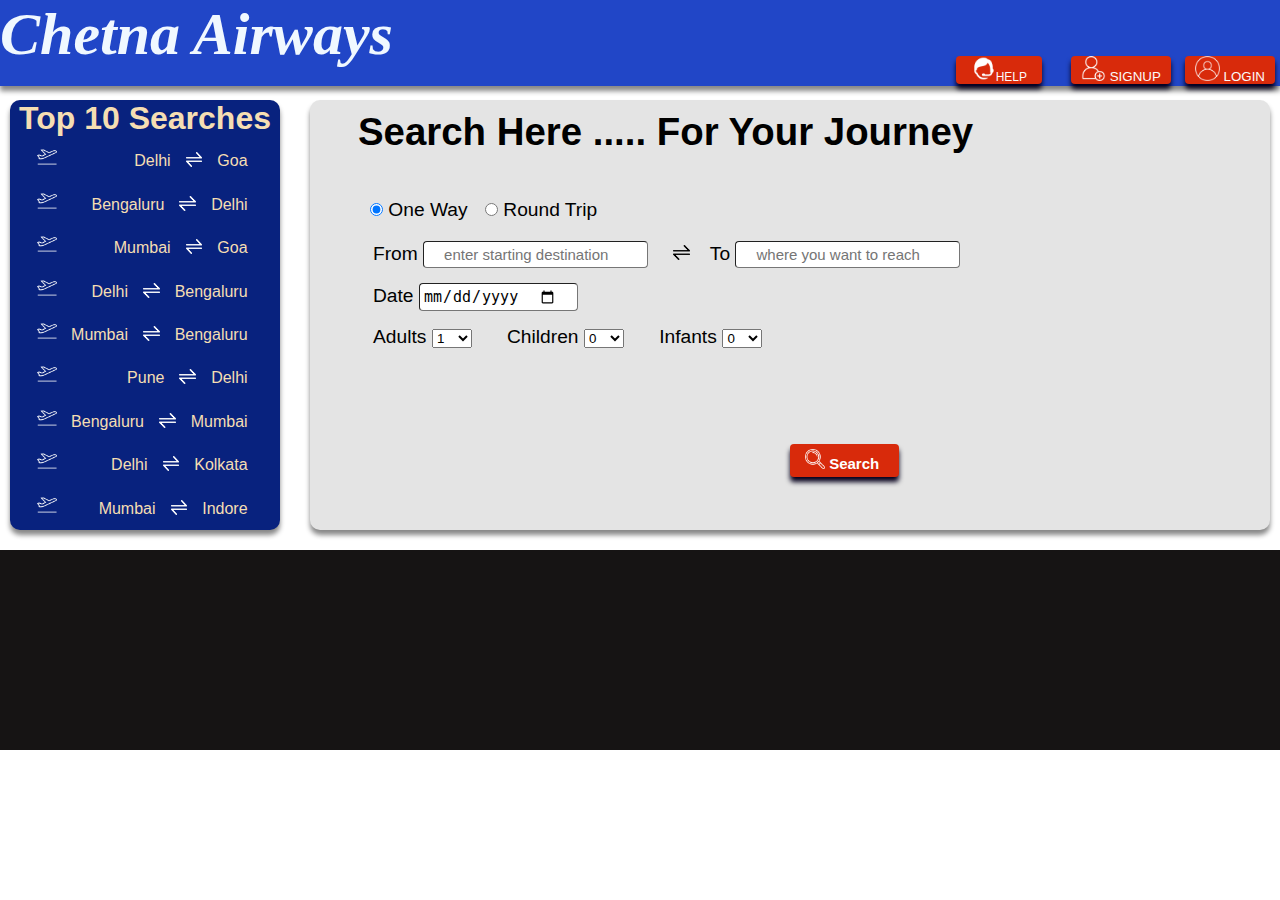
==== index.html @ 338e1163 "first" ====
<!DOCTYPE html>
<html lang="en">
  <head>
    <meta charset="UTF-8" />
    <meta http-equiv="X-UA-Compatible" content="IE=edge" />
    <meta name="viewport" content="width=device-width, initial-scale=1.0" />
    <title>Document</title>
    <link rel="stylesheet" href="style.css" />
    <script src="script.js" defer></script>
  </head>

  <body>
    <div class="main1">
      <div class="outer">
        <div class="topsection">
          <span class="name" onclick="search()"> Chetna Airways </span>
          <div class="topcontainer">
            <!-- <button id="signup"> <img src="signup icon4.png" alt="" id="signupicon">  SIGNUP</button> -->

            <div class="buttons">
              <button id="help">
                <img src="help icon2.webp" alt="" id="helpicon" />HELP
              </button>
              <button id="signup">
                <img src="3631618.png" alt="" id="signupicon" /> SIGNUP
              </button>
              <button id="login">
                <img src="6681225.png" alt="" id="loginicon" /> LOGIN
              </button>
            </div>
          </div>
        </div>
        <div class="leftsection">
          <div class="leftsectionh1">
            <h1>Top 10 Searches</h1>
          </div>
          <div class="leftsection2">
            <div class="searchescontainer">
              <div class="topperscontainer" onclick="addthis('ng')">
                <img src="flight3.png" alt="" class="flight3icon" />
                <span class="first">Delhi</span>
                <span> <img src="round.png" alt="" id="roundimage" /></span>
                <span class="second">Goa </span>
                <!-- <img src="flightland2.png" alt="" class="flightland"> -->
              </div>
              <div class="topperscontainer" onclick="addthis('bn')">
                <img src="flight3.png" alt="" class="flight3icon" />
                <span class="first">Bengaluru</span>
                <span> <img src="round.png" alt="" id="roundimage" /></span>
                <span class="second">Delhi</span>
                <!-- <img src="flightland2.png" alt="" class="flightland"> -->
              </div>
              <div class="topperscontainer" onclick="addthis('mg')">
                <img src="flight3.png" alt="" class="flight3icon" />
                <span class="first">Mumbai</span>
                <span> <img src="round.png" alt="" id="roundimage" /></span>
                <span class="second">Goa</span>
                <!-- <img src="flightland2.png" alt="" class="flightland"> -->
              </div>
              <div class="topperscontainer" onclick="addthis('nb')">
                <img src="flight3.png" alt="" class="flight3icon" />
                <span class="first">Delhi</span>
                <span> <img src="round.png" alt="" id="roundimage" /></span>
                <span class="second">Bengaluru</span>
                <!-- <img src="flightland2.png" alt="" class="flightland"> -->
              </div>
              <div class="topperscontainer" onclick="addthis('mb')">
                <img src="flight3.png" alt="" class="flight3icon" />
                <span class="first">Mumbai</span>
                <span> <img src="round.png" alt="" id="roundimage" /></span>
                <span class="second">Bengaluru</span>
                <!-- <img src="flightland2.png" alt="" class="flightland"> -->
              </div>
              <div class="topperscontainer" onclick="addthis('pn')">
                <img src="flight3.png" alt="" class="flight3icon" />
                <span class="first">Pune</span>
                <span> <img src="round.png" alt="" id="roundimage" /></span>
                <span class="second">Delhi</span>
                <!-- <img src="flightland2.png" alt="" class="flightland"> -->
              </div>
              <div class="topperscontainer" onclick="addthis('bm')">
                <img src="flight3.png" alt="" class="flight3icon" />
                <span class="first">Bengaluru</span>
                <span> <img src="round.png" alt="" id="roundimage" /></span>
                <span class="second">Mumbai</span>
                <!-- <img src="flightland2.png" alt="" class="flightland"> -->
              </div>
              <div class="topperscontainer" onclick="addthis('nk')">
                <img src="flight3.png" alt="" class="flight3icon" />
                <span class="first">Delhi</span>
                <span> <img src="round.png" alt="" id="roundimage" /></span>
                <span class="second">Kolkata</span>
                <!-- <img src="flightland2.png" alt="" class="flightland"> -->
              </div>
              <div class="topperscontainer" onclick="addthis('ml')">
                <img src="flight3.png" alt="" class="flight3icon" />
                <span class="first">Mumbai</span>
                <span> <img src="round.png" alt="" id="roundimage" /></span>
                <span class="second">Indore</span>
                <!-- <img src="flightland2.png" alt="" class="flightland"> -->
              </div>
              <!-- <div class="topperscontainer" onclick="addthis('ms')">
                <img src="flight3.png" alt="" class="flight3icon" />
                <span class="first">Delhi</span>
                <span> <img src="round.png" alt="" id="roundimage" /></span>
                <span class="second">Indore</span>
                <img src="flightland2.png" alt="" class="flightland"> 
              </div> -->
            </div>
          </div>
        </div>
        <div class="mainsection">
          <div class="main2">
            <div class="maincontainer">
              <div id="heading">
                <h1>Search Here ..... For Your Journey</h1>
              </div>
              <div id="radio">
                <span class="ONEWAY1">
                <input
                  type="radio"
                  name="trip"
                  id="oneway"
                  checked="checked"
                  onclick="oneway()"
                />
                <label for="oneway">One Way</label>
                </span>
                <span class="TWOWAY2">
                <input
                  type="radio"
                  name="trip"
                  id="round"
                  onclick="roundway()"
                />
                <label for="round">Round Trip</label>
              </span>
              </div>

              <span class="from">
                <label for="from">From</label>
                <input
                  type="text"
                  id="from"
                  list="selection"
                  placeholder="enter starting destination"
                  onkeyup="checkthis('from')"
                  required
                />
                <datalist name="" id="selection"> </datalist>
              </span>
              <span> <img src="round.png" alt="" id="roundimage2" /></span>
              <span class="to">
                <label for="to">To</label>
                <input
                  type="text"
                  id="to"
                  list="selection"
                  placeholder="where you want to reach"
                  onkeyup="checkthis('to')"
                  required
                />
              </span>
              <div id="depart">
                <label for="date">Date</label>
                <input type="date" id="date" name="date" />
              </div>
              <span class="persons">
                Adults
                <select name="adults" class="adults">
                  <option value="">1</option>
                  <option value="">2</option>
                  <option value="">3</option>
                  <option value="">4</option>
                  <option value="">5</option>
                </select>
              </span>
              <span class="persons">
                Children
                <select name="1" class="adults">
                  <option value="">0</option>
                  <option value="">1</option>
                  <option value="">2</option>
                  <option value="">3</option>
                  <option value="">4</option>
                  <option value="">5</option>
                </select>
              </span>
              <span class="persons">
                Infants
                <select name="1" class="adults">
                  <option value="">0</option>
                  <option value="">1</option>
                  <option value="">2</option>
                  <option value="">3</option>
                  <option value="">4</option>
                  <option value="">5</option>
                </select>
              </span>
            </div>
          </div>
          <div class="search">
            <a href="index2.html?" target="_blank" id="text">
              <button id="searchbtn" onclick="search2()">
                <img src="searchicon.png" alt="" id="searchicon" /> Search
              </button></a
            >
          </div>
        </div>
        <div class="bottomsection">
       
        </div>
      </div>
    </div>
  </body>
</html>
---- style.css ----
* {
    margin: 0;
    padding: 0;
}

.outer {
    margin: 0;
    padding: 0;
    /* background-color:red; */
    height: auto;
    width: auto;
    display: grid;
    grid-template-columns: repeat(auto-fit, 20px);
    grid-auto-rows: 50px;
    /* grid-gap: 10px; */
    grid-auto-flow: dense;


    /* column-gap: 10px; */

}

.topsection {
    /* background-image:url("flight2.webp");
   background-repeat: no-repeat;
   background-attachment: fixed; */
    grid-area: topcontainer;
    justify-content: flex-end;

    grid-column: span 68;
    grid-row: span 2;
    /* background-image: linear-gradient(to top right ,rgb(219, 226, 226),rgb(7, 231, 213)); */
    /* background-image: linear-gradient(to top right ,rgb(219, 226, 226),rgb(12, 20, 39)); */
    /* background-image: linear-gradient(to top right, rgb(233, 243, 248), rgb(12, 20, 39)); */
    border: 2px solid black;
    /* border-radius: 10px; */
    border: none;
    color: wheat;
    box-shadow: 0px 5px 5px 0px #888888;
    margin-bottom: 14px;
    background-color: #2146C7;

}

.leftsection {

    grid-area: leftcontainer;
    grid-column: span 15;
    grid-row: span 9;

    /* background-image: linear-gradient(to top right, rgb(12, 20, 39), rgb(3, 42, 58)); */
    /* background-color: rgba(0,0,0,.85); */
    color: wheat;
    border: 2px solid black;
    text-align: center;
    border: 2px solid black;
    /* border-radius: 10px; */
    border: none;
    margin: 0px 20px 20px 10px;
    border-radius: 10px;
    box-shadow: 0px 5px 5px 0px #888888;
    font-weight: 600;
    font-family: sans-serif;

    background-color: #08227e;
}

.mainsection {

    color: rgb(5, 1, 1);
    font-family: 'Franklin Gothic Medium', 'Arial Narrow', Arial, sans-serif;
    font-size: 1.2rem;



    border: 2px solid bisque;
    /* border-radius: 10px; */
    grid-column: span 53;


    /* background-image: linear-gradient(to  top  right ,rgb(2, 6, 15) , #2451573d); */
    background-color: rgb(228, 228, 228);
    color: black;
    grid-row: span 9;
    border: none;
    /* box-shadow: 0px 5px 5px 0px #888888;
    margin-bottom: 20px; */
    margin: 0px 10px 20px 10px;
    border-radius: 10px;
    box-shadow: 0px 5px 5px 0px #888888;

}



.bottomsection {
    grid-area: bottomcontainer;
    grid-column: span 68;
    grid-row: span 2;
    grid-row-start: span 4;

    background-color: rgb(22, 20, 20);
    color: white;
    border: none;
    padding: 5px;

}

@media (min-width:400px) and (max-width:600px) {
    .outer {
        grid-template-columns: 400px;
        grid-auto-rows: 100px;
        background-color: rgb(245, 237, 237);

    }

    .topsection {
        grid-row-start: 1;
    }

    .leftsection {

        grid-row-start: 2;
        grid-row-end: 7;
        border-color: white;

    }

    .mainsection {

        grid-row-start: 7;
        grid-row-end: 11;
    }

    .bottomsection {
        grid-row-start: 11;
        grid-row-end: 13;

    }





}

@media (max-width:400px) {

    .outer {
        grid-template-columns: 360px;
        grid-auto-rows: 100px;
        background-color: rgb(245, 237, 237);

    }

    .topperscontainer {
        font-family: Arial, Helvetica, sans-serif;
        font-weight: 200;

        border: none;
        border-radius: 2px;
        text-align: center;
        padding: 2px;
        width: 70%;
        margin: 2%;
        margin-left: 8%;
        cursor: pointer;


    }

    .name {
        color: red;
        font-size: 10px;
    }

    .topsection {
        color: red;
        font-size: 20px;
        grid-row-start: 1;
    }

    .leftsection {
        grid-template-columns: span 2;
        grid-row-start: 2;
        grid-row-end: 7;
        border-color: white;

    }

    .mainsection {

        grid-row-start: 7;
        grid-row-end: 11;
    }

    .bottomsection {
        grid-row-start: 11;
        grid-row-end: 13;

    }
}

.flight3icon {
    height: 20px;
    filter: invert();
    margin-right: auto;
}

.flightland {
    height: 20px;
    filter: invert();
}

#help {
    padding: 0px 15px 0px 15px;
    margin: 0 20px 0 5px;
    cursor: pointer;
    background-color: rgb(216, 42, 11);
    color: rgb(253, 249, 249);
    font-weight: 300;
    border-radius: 4px;
    border: none;
    box-shadow: 0px 5px 5px 0px #06001d;
    /* display: flex; */
    font-size: 12px;
}

#helpicon {
    height: 25px;
    filter: invert();
}


#signup {
    padding: 0px 10px 0px 10px;
    margin: 0 5px 0 5px;
    cursor: pointer;
    background-color: rgb(216, 42, 11);
    color: rgb(253, 249, 249);
    font-weight: 300;
    border-radius: 4px;
    border: none;
    box-shadow: 0px 5px 5px 0px #06001d;
}

#signupicon {
    height: 25px;
    filter: invert();
}

#login {
    padding: 0px 10px 0px 10px;
    margin: 0 5px 0 5px;
    cursor: pointer;
    background-color: rgb(216, 42, 11);
    color: rgb(253, 249, 249);
    font-weight: 300;
    border-radius: 4px;
    border: none;
    box-shadow: 0px 5px 5px 0px #06001d;
}

#loginicon {
    height: 25px;
    filter: invert();

}

#help:hover {
    padding: 5px 15px 5px 15px;
    background-color: brown;
}

#login:hover {
    padding: 5px 15px 5px 15px;
    background-color: brown;
}

#signup:hover {
    padding: 5px 15px 5px 15px;
    background-color: brown;
}

.topcontainer {
    margin-top: -1%;
    display: flex;
    justify-content: flex-end;
    align-items: flex-start;
}

.name {
    font-style: italic;
    font-size: 60px;
    color: aliceblue;
    font-weight: 700;


}

.ONEWAY1 {
    padding: 2px 10px 2px 2px;
}

.ONEWAY1:hover {

    border-radius: 12px;
    background-color: rgb(226, 37, 37);
    color: aliceblue;
    cursor: pointer;
}

.TWOWAY2 {
    padding: 2px 10px 2px 2px;
    cursor: pointer;
}

.TWOWAY2:hover {
    border-radius: 12px;
    background-color: rgb(226, 37, 37);
    color: aliceblue;
    cursor: pointer;
}

#radio {
    padding: 5% 1px 20px 10px;
    /* padding: 1px 20px 20px 10px; */
}

.from {
    padding: 20px 20px 20px 15px;

}

#from {
    font-size: 15px;
    width: 20%;
    padding: 4px 20px 4px 20px;
    border-radius: 4px;
    border-width: thin;
}

#to {
    font-size: 15px;
    padding: 4px 20px 4px 20px;
    width: 20%;
    border-radius: 4px;
    border-width: thin;
}

.to {

    padding: 15px;
}

#date {
    padding: 3px 20px 3px 3px;
    border-radius: 4px;
    border-width: thin;
    font-size: 15px;
}

#depart {
    padding: 15px;

}

.persons {
    padding: 15px;
    margin-bottom: 100px;
    border-width: thin;
    text-align: center;
}

.adults {
    padding-right: 10px;
    text-align: center;
}

.children,
persons,
infants {
    padding: 100px;
    border-width: thin;
}

#roundimage {
    height: 15px;
    filter: invert(100%);
    padding: 5px 10px 0 10px;

}

#roundimage2 {
    height: 15px;


}

/* .main2{
   margin-top: 6%;
} */
.maincontainer {
    padding-left: 5%;
    padding-top: 1%;
    padding-bottom: 10%;
}

.search {
    padding: 0 0 0 50%;
}

#searchbtn {
    padding: 5px 20px 5px 15px;
    background-color: rgb(216, 42, 11);
    font-size: 15px;
    cursor: pointer;
    font-family: Arial, Helvetica, sans-serif;
    font-weight: 700;
    color: white;
    border-radius: 4px;
    border: none;
    box-shadow: 0px 5px 5px 0px #06001d;
}

#searchicon {
    height: 20px;
    filter: invert();
}

#searchbtn:hover {
    background-color: rgb(0, 12, 184);
    padding: 10px 25px 10px 20px;
}



/* all about left section */

.topperscontainer {
    font-family: Arial, Helvetica, sans-serif;
    font-weight: 200;
    border: none;
    /* border-radius: 10px; */
    text-align: center;
    padding: 5px;
    width: 80%;
    margin: 2%;
    margin-left: 8%;
    cursor: pointer;
    display: flex;


}

.topperscontainer:hover {
    background-color: rgb(92, 97, 97);

}

.first {
    padding: 5px;
    margin-left: 2%;
    font-family: sans-serif;
}

.second {
    padding: 5px;
    font-family: sans-serif;
}

.searchescontainer {
    align-items: center;
}









.secondpageradio {
    text-align: center;
    background-color: #747474;
}

.maincontainer2 {

    height: 620px;
    /* height:  auto; */
    background-color: rgb(212, 200, 200);
    display: grid;
    grid-template-columns: repeat(10, 1fr);
    row-gap: 10px;
    column-gap: 10px;
    /* grid-template-rows: 100px 100px 100px 100px 100px 100px ; */
    grid-template-rows: repeat(10, 1fr);
}

#sorted {
    height: 500px;
    text-align: center;
    grid-area: 1/1/5/3;

    /* grid-row-end: 3 ; */

    background-color: #08227e;
    color: #cacaca;
    border-radius: 8px;
    margin-top: 10px;
}


#resultdiv {
    /* overflow: scroll; */
    height: 500px;
    /* border: 2px solid red; */
    /* border-radius: 2% ; */
    grid-area: 1/3/9/16;
    /* grid-column: span 8;
    grid-row-start: 1;
    grid-row-end: 5; */
    /* background-color: #bff5f4; */
    /* grid-column-start: 4; */
    display: flex;
    display: grid;
    grid-template-columns: repeat(10, 1fr);
    grid-template-rows: repeat(10, 1fr);
    margin-top: 10px;


}

#resultdiv1 {

    overflow: scroll;
    height: 500px;
    /* border: 2px solid red; */
    /* border-radius: 2% ; */
    grid-area: 1/3/5/6;
    background-color: #dde0e0;


}

#resultdiv1::-webkit-scrollbar {
    display: none;
}

#resultdiv2 {
    /* display: flex;
    flex-direction: column; */

    /* justify-content: space-around; */
    /* grid-area: 1/6/5/15; */
    overflow: scroll;
    background-color: #dde0e0;
    height: 500px;
}

#resultdiv2::-webkit-scrollbar {
    display: none;
}

.divtag2 {
    display: flex;
    justify-content: space-around;
}

.btn {
    border: none;
    cursor: pointer;
    padding: 5px;
    margin: 5px;
    border-radius: 2px;
}

.btn1:hover {
    color: aliceblue;
    background-color: blue;
}

.btn:hover {
    color: aliceblue;
    background-color: blue;
}

.btn:active {
    color: aliceblue;
    background-color: blue;
}

.btn1 {
    border: none;
    cursor: pointer;
    padding: 5px 24px 5px 24px;
    margin: 5px;
}

.timingbased {
    padding: 10px 0 10px 0;
}

.ajay999 {
    background-color: rgb(226, 37, 37);
    display: flex;
    align-items: center;
    background-color: #fff;
    color: #06001d;
    /* padding: 25px 0 25px 0; */
    padding: 10px 0 20px 0;
    margin: 12px 5px 12px 5px;
    border-radius: 4px;
    justify-content: space-around;
    /* background-image: linear-gradient(to top right ,rgb(233, 243, 248),rgb(12, 20, 39)); */
    box-shadow: 0px 3px 3px 0px #504e57;
}

.ajay999:hover {
    box-shadow: 0px 6px 6px 0px #504e57;
}

.ajay1000 {
    display: flex;
    flex-direction: column;
    text-align: center;
    color: black;
    font-size: 18px;
    font-Weight: 600;
    /* padding :3% 5% 3% 5%; */
    display: flex;
    margin-top: 28px;
    justify-content: space-between;
}

.ajay10000 {
    display: flex;
    flex-direction: column;
    text-align: center;
    color: black;
    font-size: 18px;
    font-Weight: 600;
    /* padding :3% 5% 3% 5%; */
    display: flex;
    padding-top: -25px;
    justify-content: space-between;
}

.ajay1111 {

    display: block;
    font-size: 0.8rem;
    font-weight: 100;
    color: rgb(105, 100, 100);
    font-weight: lighter;
    /* padding-top: 20px; */

}

.arrivaltag {
    color: black;
    font-size: 18px;
    font-Weight: 600;
    /* padding :3% 10% 3% 5%; */
    margin-top: 28px;
}

.pricingtag {
    color: black;
    font-size: 18px;
    font-Weight: 600;
    /* padding :3% 5% 3% 10%; */
    margin-top: 28px;
}

.control {

    display: flex;
    margin-left: 8.5%;

}

.container3 {
    height: 7vh;
    grid-column-start: 2;
    padding-top: 15px;
    display: flex;
    justify-content: center;


}

#firstinput,
#secondinput,
#firstdate {
    margin-right: 20px;
    border: thick;
    height: 20px;
    padding: 5px;
    font-size: 15px;
    border-radius: 4px;
    margin-left: 2px;

}

#one_way {
    /* margin: 5px 20px 5px 20px ; */
    font-size: 30px;

}

#secondpageradiofirst {
    font-size: 15px;
    margin: 5px 10px 5px 0px;
}

#secondpageradiosecond {
    font-size: 15px;
    margin: 5px 10px 5px 0px;
}

#btn1,
#btn2 {
    padding: 5px 10px 5px 10px;
    background-color: rgb(221, 67, 40);
    color: white;
    border-radius: 5px;
    border: none;
    cursor: pointer;
    box-shadow: 0px 5px 5px 0px #06001d;
    height: 30px;
    margin: 0 10px 0 10px;
}

#btn1:hover {
    padding: 5px 15px 5px 15px;
}

#btn2:hover {
    padding: 5px 15px 5px 15px;
}

#btn0 {
    padding: 5px 10px 5px 10px;
    margin-right: 30px;
    margin-left: -10px;
    background-color: rgb(216, 42, 11);
    color: white;
    border-radius: 5px;
    border: none;
    cursor: pointer;
    box-shadow: 0px 5px 5px 0px #06001d;
    height: 30px;
}

#btn0:hover {
    padding: 5px 15px 5px 15px;
}

.outer2 {
    /* display: flex; */
    justify-content: center;
    background-color: #2146C7;
    color: #dde0e0;
    font-weight: 600;

}


datalist {
    background-color: #10e8c8;
}

.booknowbtn {
    background-color: rgb(216, 42, 11);
    color: antiquewhite;
    font-weight: 700;
    padding: 5px 15px 5px 15px;
    border-radius: 4px;
    border: none;
    cursor: pointer;
    /* background-image: linear-gradient(to top right ,rgb(233, 243, 248),rgb(12, 20, 39)); */
    box-shadow: 0px 3px 3px 0px #747474;
    margin-top: 20px;
}

.booknowbtn:hover {
    padding: 7px 12px 7px 12px;
}

#second_page_return_date {
    width: 16%;
    font-size: 20px;
}

#second_page_date_input_tag {
    height: 20px;
    color: #0d0ad8;
    padding: 5px 5px 5px 10px;
    border-radius: 4px;
    border: thin;
    font-size: 15px;
    margin: 2px;
}

#ticketscontainer {
    grid-column: 1/15;
    grid-row: 5/6;
    height: 20vh;
    background-color: #504e57;
    display: grid;
    grid-template-columns: repeat(2, 1fr);
    grid-template-rows: repeat(2, 1fr);
}

.imagetag1 {
    height: 30px;
    width: 30px;
    text-align: center;
    padding-left: 15px;
}

.TWOWAY2:active {
    background: #08227e;
}

@media (max-width:600px) {
    .maincontainer2 {
        height: 250vh;

    }

    #resultdiv {
        display: flex;
        flex-direction: column;
        grid-area: 6/1/16/9;
        row-gap: 30px;
        height: 800px;
    }

    #resultdiv1 {
        grid-area: 7/1/11/5;

    }

    #resultdiv2 {
        grid-area: 18/4/20/7;
    }

    #sorted {
        grid-area: 2/1/5/7;
    }

    #ticketscontainer {
        grid-area: 20/1/22/8;
    }

    .control {
        height: 100px;
    }

    .container3 {
        display: flex;
        flex-direction: column;
    }

    #btn0 {
        width: 30px;
        margin: 0;
        padding: 0;
        /* margin-top: -100px; */
    }

    #btn1 {
        width: 30px;
        margin: 0;
        padding: 0;
    }

    #btn2 {
        width: 30px;
        margin: 0;
        padding: 0;
    }

    #firstinput {
        width: 50px;
    }

    #secondinput {
        width: 40px;
    }

    #firstdate {
        width: 100px;
        height: 40px;
        padding: 0;

    }

}
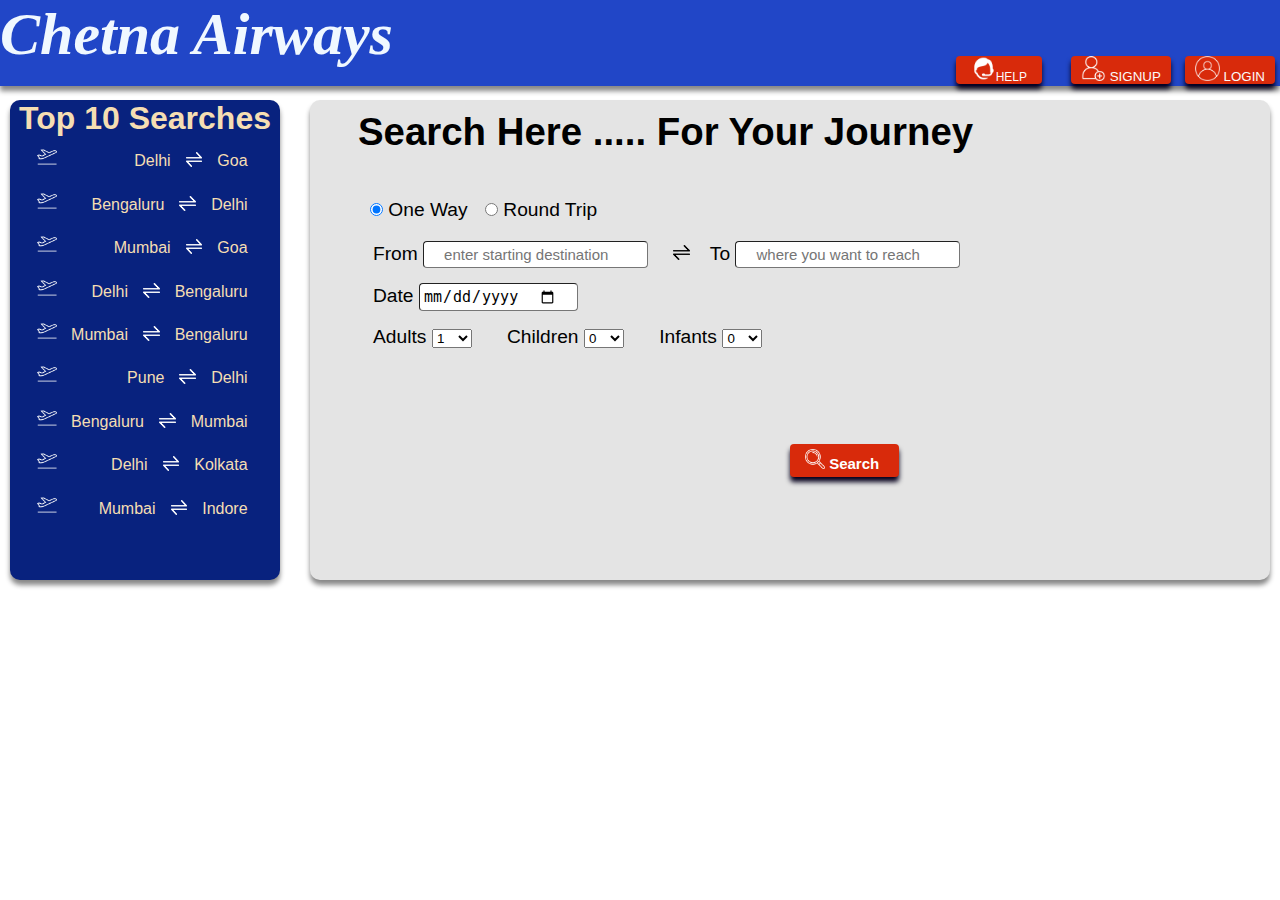
==== commit 54144f02: "last" ====
--- a/index.html
+++ b/index.html
@@ -207,9 +207,7 @@
             >
           </div>
         </div>
-        <div class="bottomsection">
        
-        </div>
       </div>
     </div>
   </body>
--- a/style.css
+++ b/style.css
@@ -46,7 +46,7 @@
 
     grid-area: leftcontainer;
     grid-column: span 15;
-    grid-row: span 9;
+    grid-row: span 10;
 
     /* background-image: linear-gradient(to top right, rgb(12, 20, 39), rgb(3, 42, 58)); */
     /* background-color: rgba(0,0,0,.85); */
@@ -81,7 +81,7 @@
     /* background-image: linear-gradient(to  top  right ,rgb(2, 6, 15) , #2451573d); */
     background-color: rgb(228, 228, 228);
     color: black;
-    grid-row: span 9;
+    grid-row: span 10;
     border: none;
     /* box-shadow: 0px 5px 5px 0px #888888;
     margin-bottom: 20px; */
